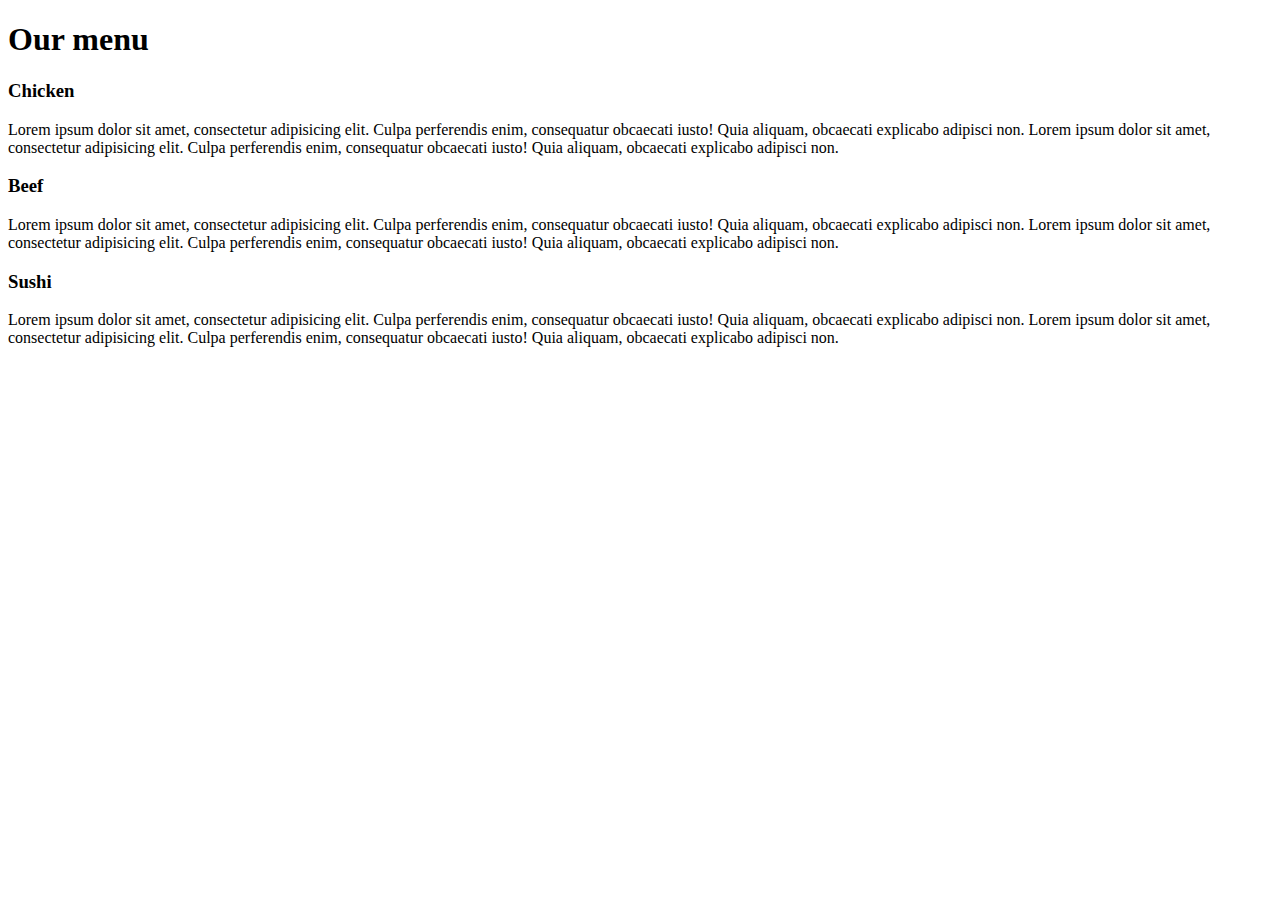
==== module2-solution/index.html @ 1e021edf "first commit" ====
<!DOCTYPE html>
<html>
<head>
  <meta charset="utf-8">
  <meta name="viewport" content="width=device-width, initial-scale=1">
  <title>Menu</title>
  <link href='css/styles.css' rel='stylesheet' type='text/css'>
  
</head>
<body>
  <div class="container">
    <div class="row">

    <h1 class="menu-title">Our menu</h1>
      <div class="col-lg-4">
        <div class="category">
          <div class="category-title" id="title-one">
            <h3>Chicken</h3>
          </div>
          <p>
            Lorem ipsum dolor sit amet, consectetur adipisicing elit. Culpa perferendis enim, consequatur obcaecati iusto! Quia aliquam, obcaecati explicabo adipisci non. Lorem ipsum dolor sit amet, consectetur adipisicing elit. Culpa perferendis enim, consequatur obcaecati iusto! Quia aliquam, obcaecati explicabo adipisci non.
          </p>
        </div>
      </div>
      <div class="col-lg-4">
        <div class="category">
         <div class="category-title" id="title-two">
          <h3>Beef</h3>
        </div>
        <p>
          Lorem ipsum dolor sit amet, consectetur adipisicing elit. Culpa perferendis enim, consequatur obcaecati iusto! Quia aliquam, obcaecati explicabo adipisci non. Lorem ipsum dolor sit amet, consectetur adipisicing elit. Culpa perferendis enim, consequatur obcaecati iusto! Quia aliquam, obcaecati explicabo adipisci non.
        </p>
      </div>
    </div>
    <div class="col-lg-4 col-lg-tablet">
      <div class="category">
       <div class="category-title" id="title-three">
        <h3>Sushi</h3>
      </div>
      <p>
        Lorem ipsum dolor sit amet, consectetur adipisicing elit. Culpa perferendis enim, consequatur obcaecati iusto! Quia aliquam, obcaecati explicabo adipisci non. Lorem ipsum dolor sit amet, consectetur adipisicing elit. Culpa perferendis enim, consequatur obcaecati iusto! Quia aliquam, obcaecati explicabo adipisci non.
      </p>
    </div>
  </div>

</div>
</div>
</body>
</html>
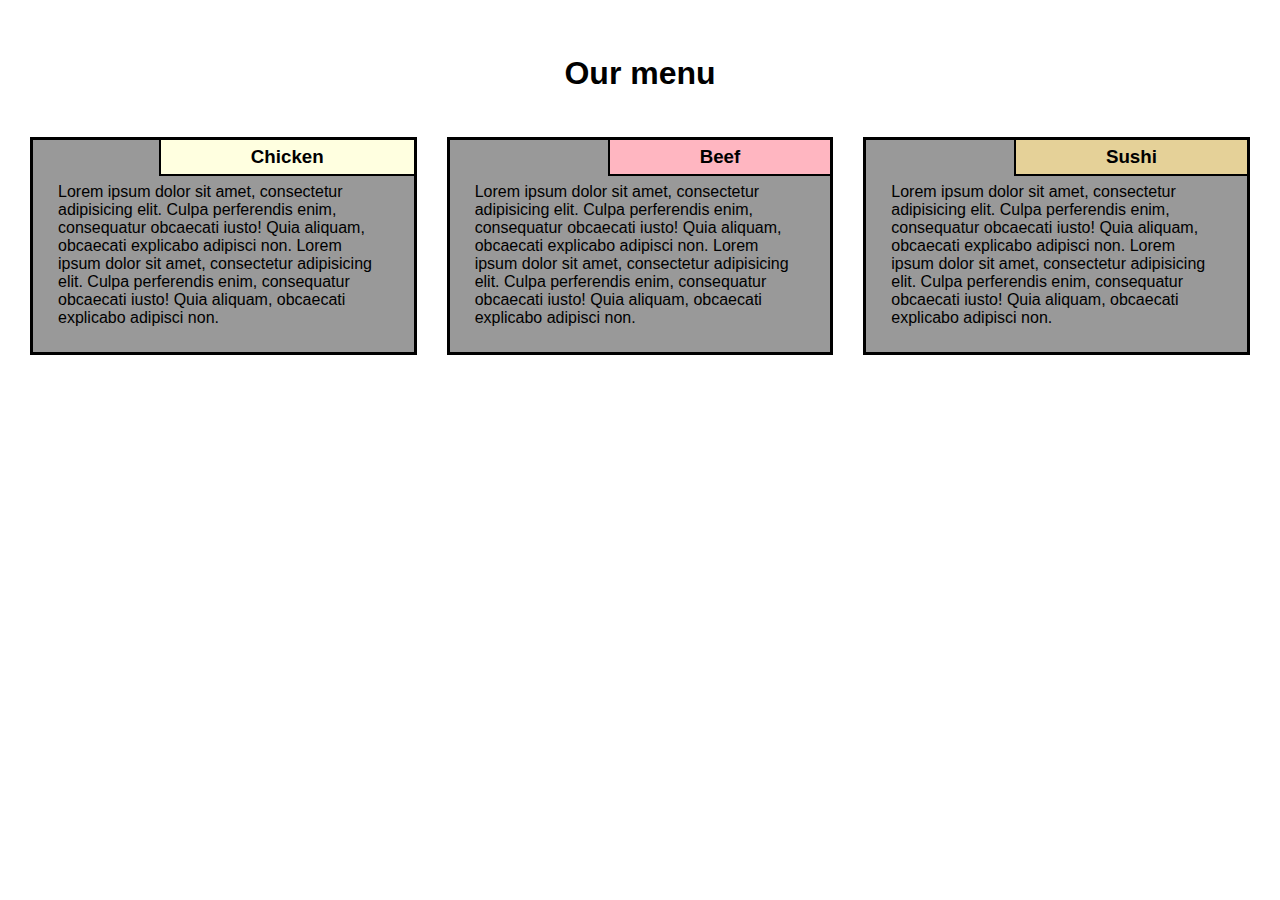
==== commit 266e9ff9: "small change" ====
--- a/module2-solution/index.html
+++ b/module2-solution/index.html
@@ -4,7 +4,7 @@
   <meta charset="utf-8">
   <meta name="viewport" content="width=device-width, initial-scale=1">
   <title>Menu</title>
-  <link href='css/styles.css' rel='stylesheet' type='text/css'>
+  <link href='CSS/styles.css' rel='stylesheet' type='text/css'>
   
 </head>
 <body>
--- a/module2-solution/CSS/styles.css
+++ b/module2-solution/CSS/styles.css
@@ -0,0 +1,129 @@
+
+
+*{
+  box-sizing: border-box;
+  margin:0;
+  padding:0;
+}
+
+body{
+  font-family: 'Verdana', sans-serif;  
+}
+
+.row{
+  width: 100%;
+}
+
+.menu-title{
+  text-align: center;
+  margin-bottom: 30px;
+}
+
+.container{
+ position: relative;
+ top:40px;
+ margin: 15px; 
+}
+
+.category{
+  position: relative;
+  top: 0;
+  background-color:#999999;
+  margin: 15px;
+  padding: 25px;
+  border: 3px solid #000;
+}
+
+.category p{
+  margin-top: 18px;
+  text-align: left;
+  font-size:100%;
+}
+
+.category-title{
+  position: absolute;
+  top:0;
+  right: 0px; 
+  padding: 6px 90px;
+  border-left: 2px solid #000;
+  border-bottom: 2px solid #000;
+}
+
+#title-one {
+  background-color: #ffffe0;
+} 
+
+#title-two{
+  background-color: #FFB6C1;
+}
+
+#title-three{
+  background-color: #E5D198;
+}
+
+/* Simple Responsive Framework. */
+/*------ Desktop ------*/
+@media (min-width: 992px){
+  .col-lg-1, .col-lg-2, .col-lg-3, .col-lg-4, .col-lg-5, .col-lg-6, .col-lg-7, .col-lg-8, .col-lg-9, .col-lg-10, .col-lg-11, .col-lg-12 {
+    float: left;  
+  }
+  .col-lg-1 {
+    width: 8.33%;
+  }
+  .col-lg-2 {
+    width: 16.66%;
+  }
+  .col-lg-3 {
+    width: 25%;
+  }
+  .col-lg-4 {
+    width: 33.33%;
+  }
+  .col-lg-5 {
+    width: 41.66%;
+  }
+  .col-lg-6 {
+    width: 50%;
+  }
+  .col-lg-7 {
+    width: 58.33%;
+  }
+  .col-lg-8 {
+    width: 66.66%;
+  }
+  .col-lg-9 {
+    width: 74.99%;
+  }
+  .col-lg-10 {
+    width: 83.33%;
+  }
+  .col-lg-11 {
+    width: 91.66%;
+  }
+  .col-lg-12 {
+    width: 100%;
+  }
+
+}
+
+
+/*------ Tablet ------*/
+@media (min-width: 768px) and (max-width: 991px){
+  .col-lg-4 {
+    width: 50%;
+    float: left;
+  }
+  .col-lg-tablet{
+   width: 100%;
+   float: left;
+ }
+}
+
+
+/*------ Mobile ------*/
+@media (max-width: 767px){
+  .col-lg-4{
+    width: 100%;
+    float: left;
+  }
+}